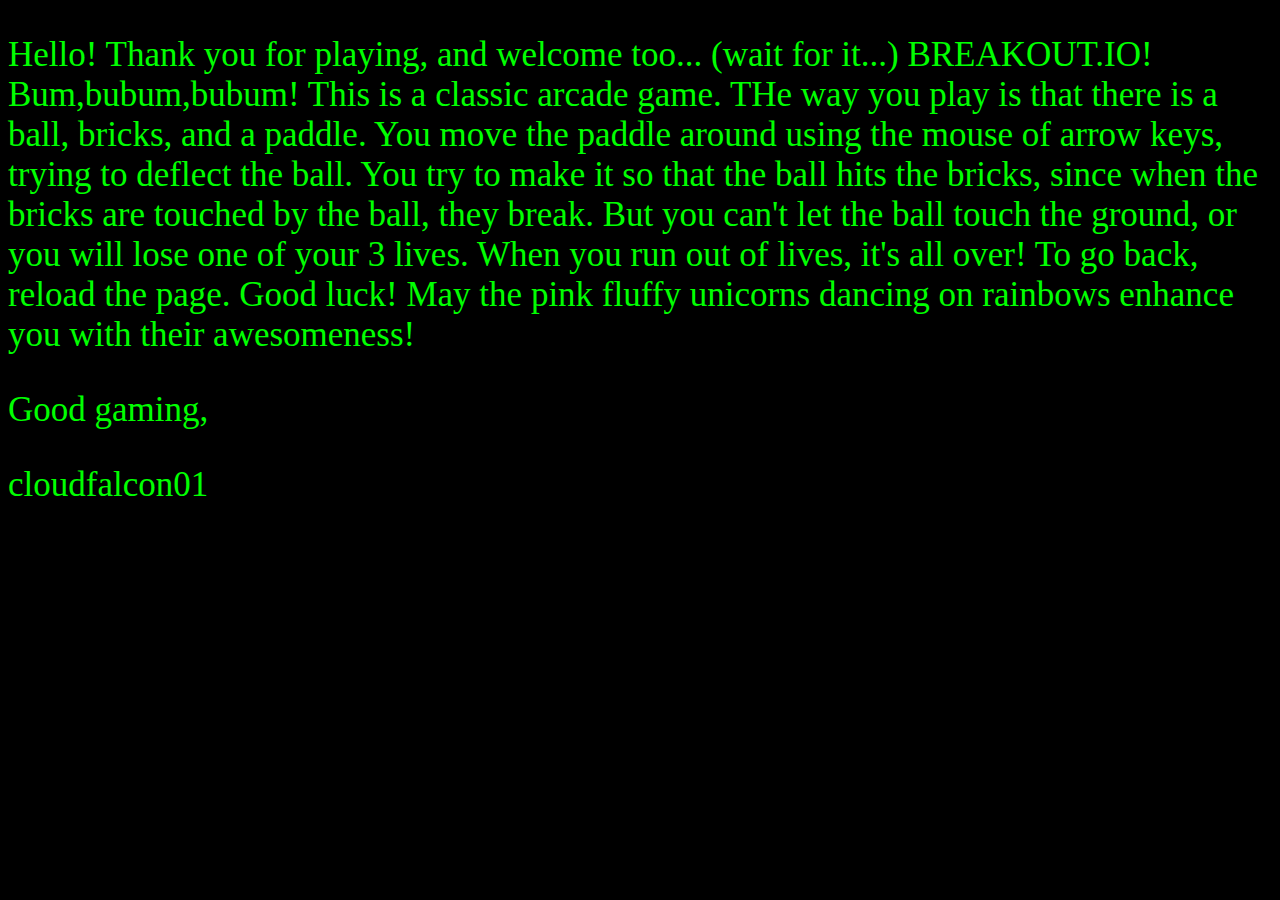
==== instructions.html @ 50454072 "First version." ====
<!DOCTYPE html>
<html>
<head>
	<title>instructions</title>
	<link href="css/instructions.css" rel="stylesheet">
</head>
<body>
<p>Hello! Thank you for playing, and welcome too... (wait for it...) BREAKOUT.IO! Bum,bubum,bubum! This is a classic arcade game. THe way you play is that there is a ball, bricks, and a paddle. You move the paddle around using the mouse of arrow keys, trying to deflect the ball. You try to make it so that the ball hits the bricks, since when the bricks are touched by the ball, they break. But you can't let the ball touch the ground, or you will lose one of your 3 lives. When you run out of lives, it's all over! To go back, reload the page. Good luck! May the pink fluffy unicorns dancing on rainbows enhance you with their awesomeness!
 </p>
 <p>Good gaming,</p>
 <p>cloudfalcon01</p>
</body>
</html>
---- css/instructions.css ----
html, body {
	background: black;

}
p {
	color: #00FF00;
	font-size: 35px;
}
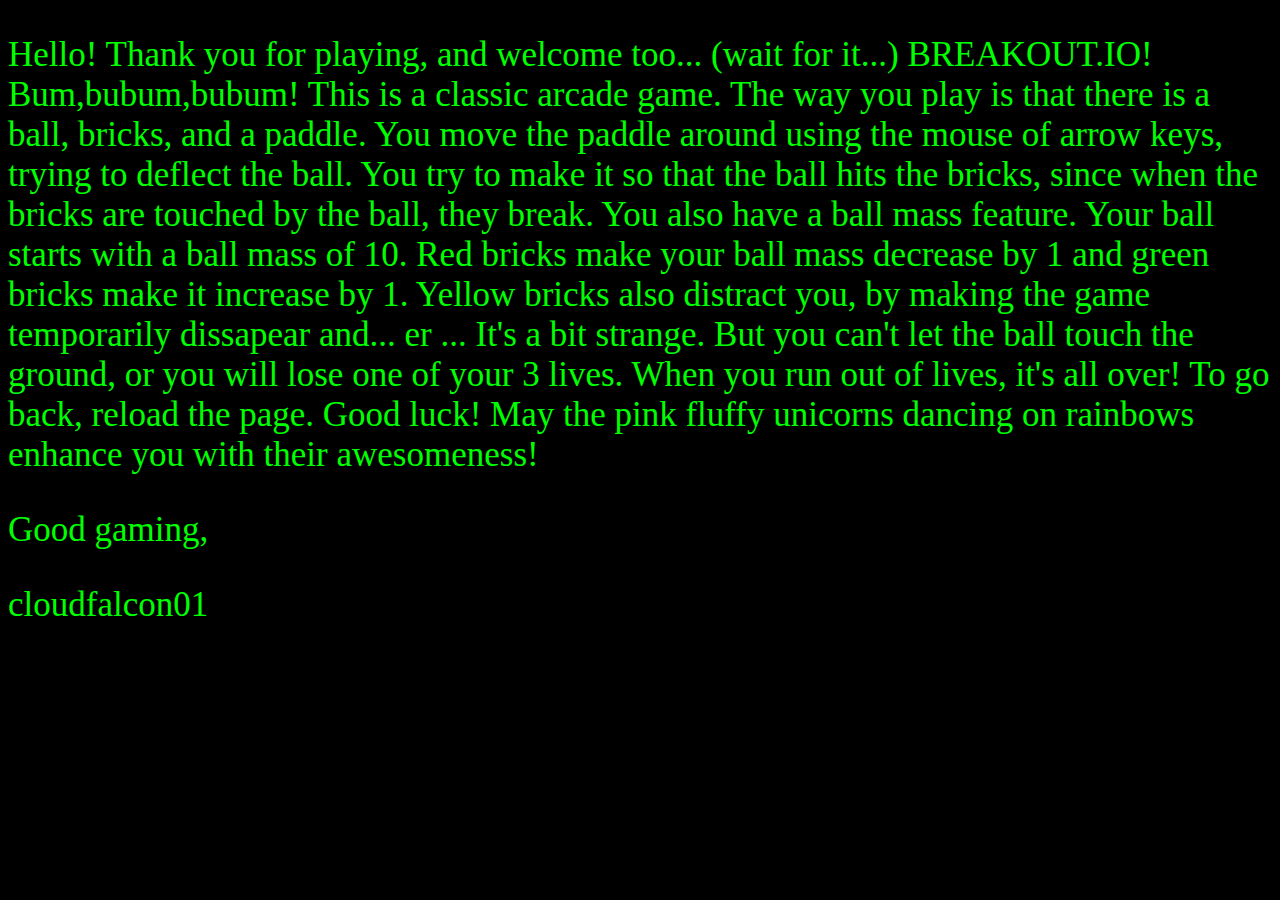
==== commit 975c43a0: "New Audio, skin selector added" ====
--- a/instructions.html
+++ b/instructions.html
@@ -2,10 +2,10 @@
 <html>
 <head>
 	<title>instructions</title>
-	<link href="css/instructions.css" rel="stylesheet">
+	<link href="./css/instructions.css" rel="stylesheet">
 </head>
 <body>
-<p>Hello! Thank you for playing, and welcome too... (wait for it...) BREAKOUT.IO! Bum,bubum,bubum! This is a classic arcade game. THe way you play is that there is a ball, bricks, and a paddle. You move the paddle around using the mouse of arrow keys, trying to deflect the ball. You try to make it so that the ball hits the bricks, since when the bricks are touched by the ball, they break. But you can't let the ball touch the ground, or you will lose one of your 3 lives. When you run out of lives, it's all over! To go back, reload the page. Good luck! May the pink fluffy unicorns dancing on rainbows enhance you with their awesomeness!
+<p>Hello! Thank you for playing, and welcome too... (wait for it...) BREAKOUT.IO! Bum,bubum,bubum! This is a classic arcade game. The way you play is that there is a ball, bricks, and a paddle. You move the paddle around using the mouse of arrow keys, trying to deflect the ball. You try to make it so that the ball hits the bricks, since when the bricks are touched by the ball, they break. You also have a ball mass feature. Your ball starts with a ball mass of 10. Red bricks make your ball mass decrease by 1 and green bricks make it increase by 1. Yellow bricks also distract you, by making the game temporarily dissapear and... er ... It's a bit strange. But you can't let the ball touch the ground, or you will lose one of your 3 lives. When you run out of lives, it's all over! To go back, reload the page. Good luck! May the pink fluffy unicorns dancing on rainbows enhance you with their awesomeness!
  </p>
  <p>Good gaming,</p>
  <p>cloudfalcon01</p>
